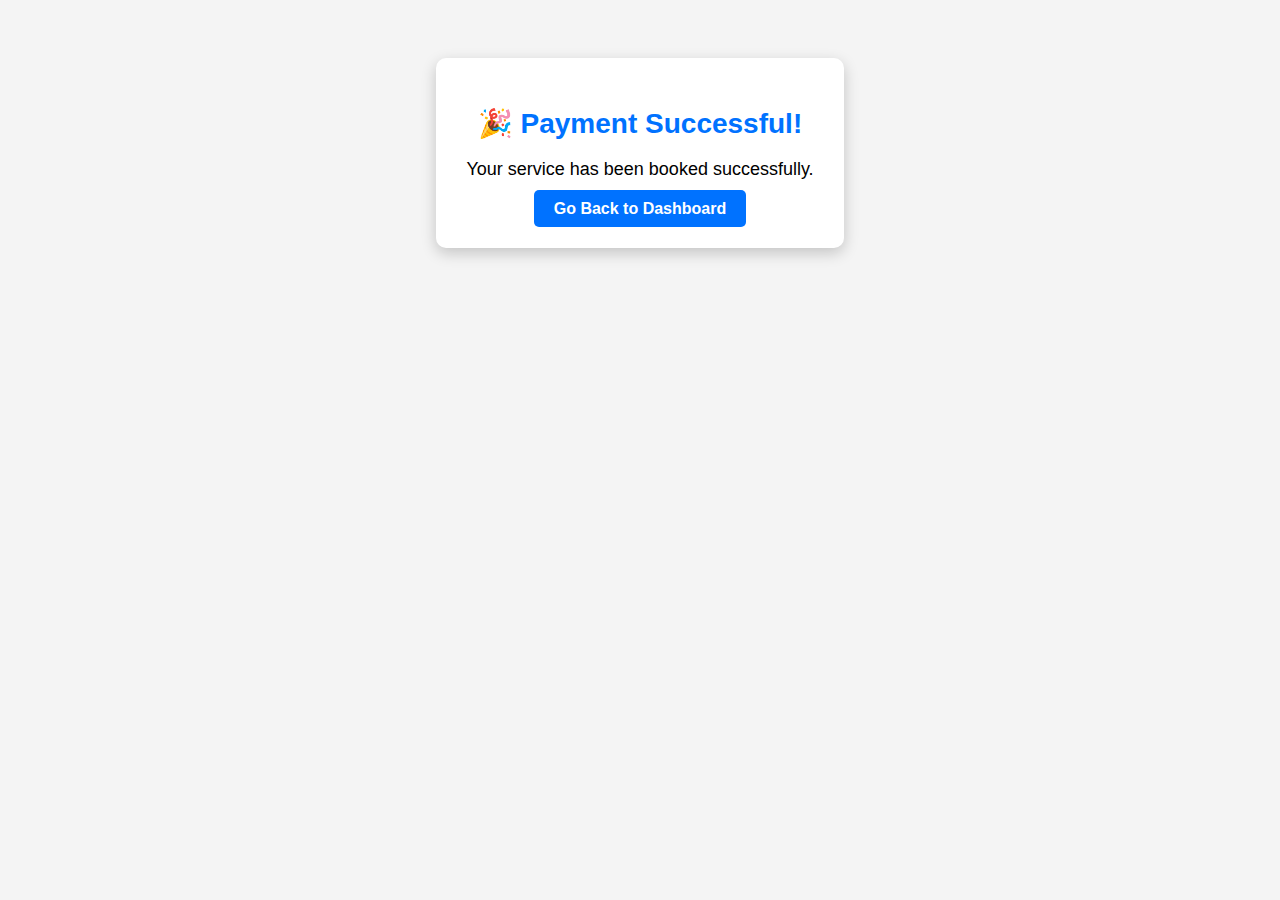
==== confirmation.html @ 0c8caf6c "Add files via upload" ====
<!DOCTYPE html>
<html lang="en">
<head>
    <meta charset="UTF-8">
    <meta name="viewport" content="width=device-width, initial-scale=1.0">
    <title>Payment Successful</title>
    <style>
        body {
            font-family: 'Poppins', sans-serif;
            text-align: center;
            background: #f4f4f4;
            padding: 50px;
        }
        .container {
            background: white;
            padding: 30px;
            border-radius: 10px;
            box-shadow: 0px 5px 15px rgba(0, 0, 0, 0.2);
            display: inline-block;
        }
        h1 {
            color: #0072ff;
            font-size: 28px;
        }
        p {
            font-size: 18px;
            margin-bottom: 20px;
        }
        a {
            text-decoration: none;
            padding: 10px 20px;
            background: #0072ff;
            color: white;
            border-radius: 5px;
            font-weight: bold;
            transition: background 0.3s;
        }
        a:hover {
            background: #0056b3;
        }
    </style>
</head>
<body>
    <div class="container">
        <h1>🎉 Payment Successful!</h1>
        <p>Your service has been booked successfully.</p>
        <a href="dashboard.html">Go Back to Dashboard</a>
    </div>
</body>
</html>
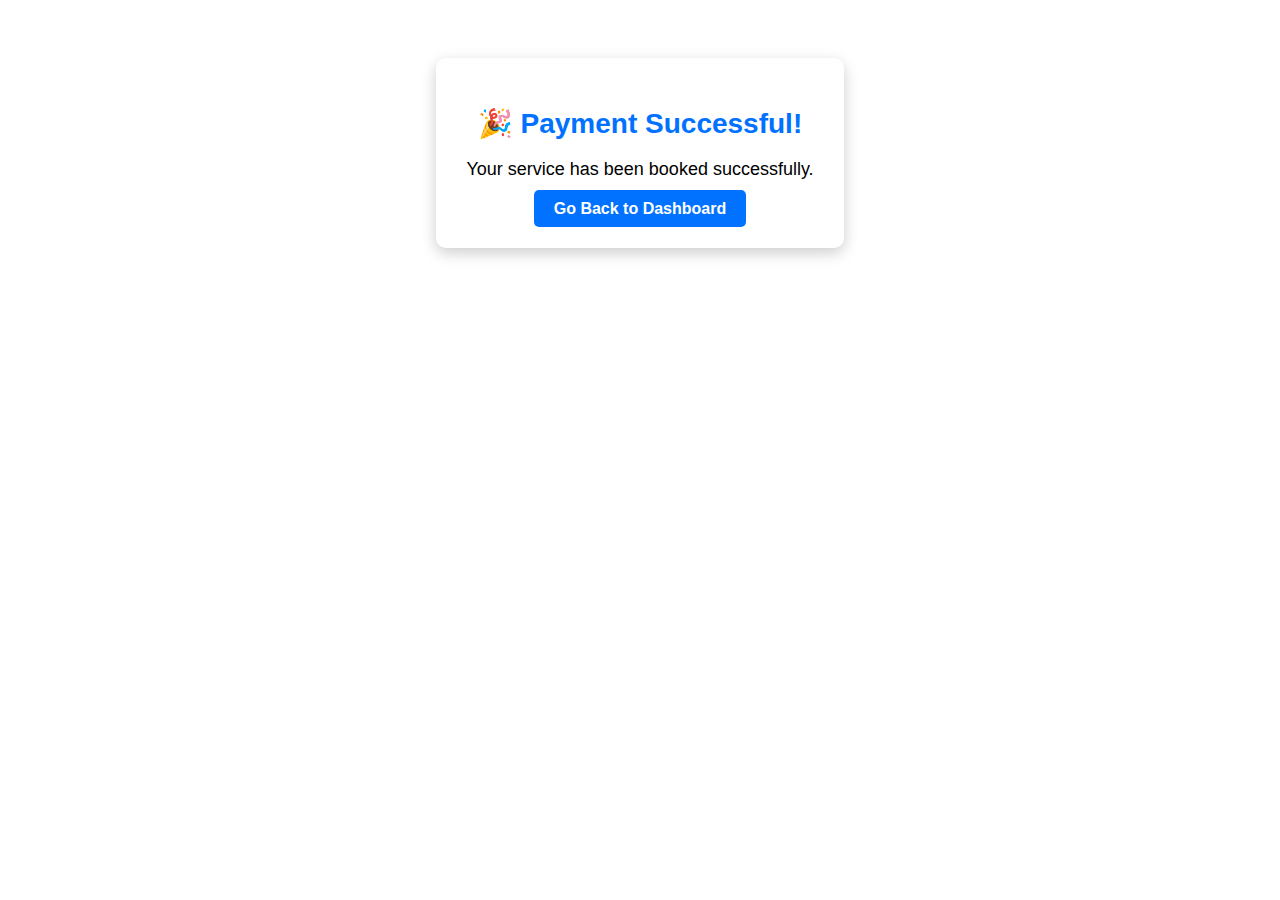
==== commit 4f59ef9a: "Update confirmation.html" ====
--- a/confirmation.html
+++ b/confirmation.html
@@ -8,7 +8,8 @@
         body {
             font-family: 'Poppins', sans-serif;
             text-align: center;
-            background: #f4f4f4;
+            background: url('thanks_img.jpeg') no-repeat center center fixed;
+background-size: cover;
             padding: 50px;
         }
         .container {
@@ -47,4 +48,4 @@
         <a href="dashboard.html">Go Back to Dashboard</a>
     </div>
 </body>
-</html>+</html>
